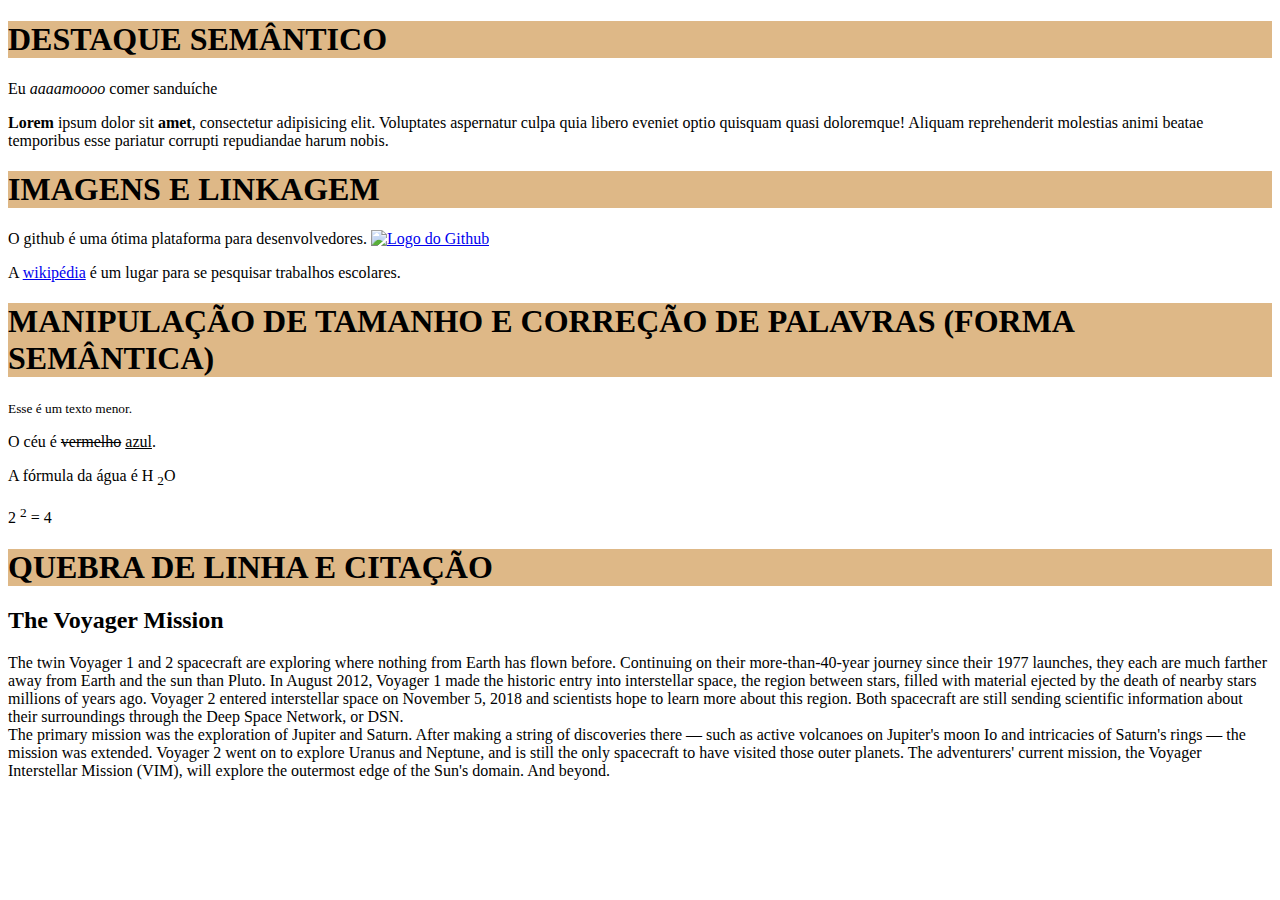
==== secao_HTML/HTMLTagsForText.html @ a14c4873 "..." ====
<!DOCTYPE html>
<html lang="pt-BR">
    <head>
        <meta charset="utf-8">
        <meta name="viewport" , content="width=device-width , initial-scale"=1.0>
    </head>
    <body>
        <h1 style="background: burlywood;">DESTAQUE SEMÂNTICO</h1> <!--every HTML tag can receive an attribute-->
            <p>
                Eu <em>aaaamoooo</em> comer sanduíche
            </p>
            <p><b>Lorem</b> ipsum dolor sit <strong>amet</strong>, consectetur adipisicing elit. 
                Voluptates aspernatur culpa quia libero eveniet optio 
                quisquam quasi doloremque! Aliquam reprehenderit molestias 
                animi beatae temporibus esse pariatur corrupti repudiandae 
                harum nobis.</p>
                <!--the strong tag is used for semantics, for text readers used by
                disabled people-->
    
                <!--logic state vs physical state-->
    
                <!--the bold tag is for visual only-->
        <h1 style="background: burlywood;">IMAGENS E LINKAGEM</h1>
            <p>O github é uma ótima plataforma para desenvolvedores.
                <a href="https://github.com/" target="-blank">
                    <img src="https://upload.wikimedia.org/wikipedia/commons/c/c2/GitHub_Invertocat_Logo.svg"
                alt="Logo do Github" width="125" height="100">
                </a>
            </p>
            <p>A <a href="https://www.wikipedia.org/">wikipédia</a> é um lugar para se 
                pesquisar trabalhos escolares.</p>
        <h1 style="background: burlywood;">MANIPULAÇÃO DE TAMANHO E CORREÇÃO DE PALAVRAS (FORMA SEMÂNTICA)</h1>
            <p><small>Esse é um texto menor.</small></p>

            <p>O céu é <del>vermelho</del> <ins>azul</ins>.</p>

            <p>A fórmula da água é H <sub>2</sub>O</p>
            
            <p>2 <sup>2</sup> = 4</p>
        <h1 style="background: burlywood;">QUEBRA DE LINHA E CITAÇÃO</h1>
                <h2><b>The Voyager Mission</b></h2>    
                    <p>
                        The twin Voyager 1 and 2 spacecraft are exploring where nothing from Earth has flown before. 
                        Continuing on their more-than-40-year journey since their 1977 launches, they each are much 
                        farther away from Earth and the sun than Pluto. In August 2012, Voyager 1 made the historic 
                        entry into interstellar space, the region between stars, filled with material ejected by the 
                        death of nearby stars millions of years ago. Voyager 2 entered interstellar space on 
                        November 5, 2018 and scientists hope to learn more about this region. Both spacecraft are still 
                        sending scientific information about their surroundings through the Deep Space Network, or DSN.<br>
                        The primary mission was the exploration of Jupiter and Saturn. After making a string of 
                        discoveries there — such as active volcanoes on Jupiter's moon Io and intricacies of Saturn's rings 
                        — the mission was extended. Voyager 2 went on to explore Uranus and Neptune, and is still the 
                        only spacecraft to have visited those outer planets. The adventurers' current mission, the 
                        Voyager Interstellar Mission (VIM), will explore the outermost edge of the Sun's domain. And beyond.
                    </p>
    </body>
</html>
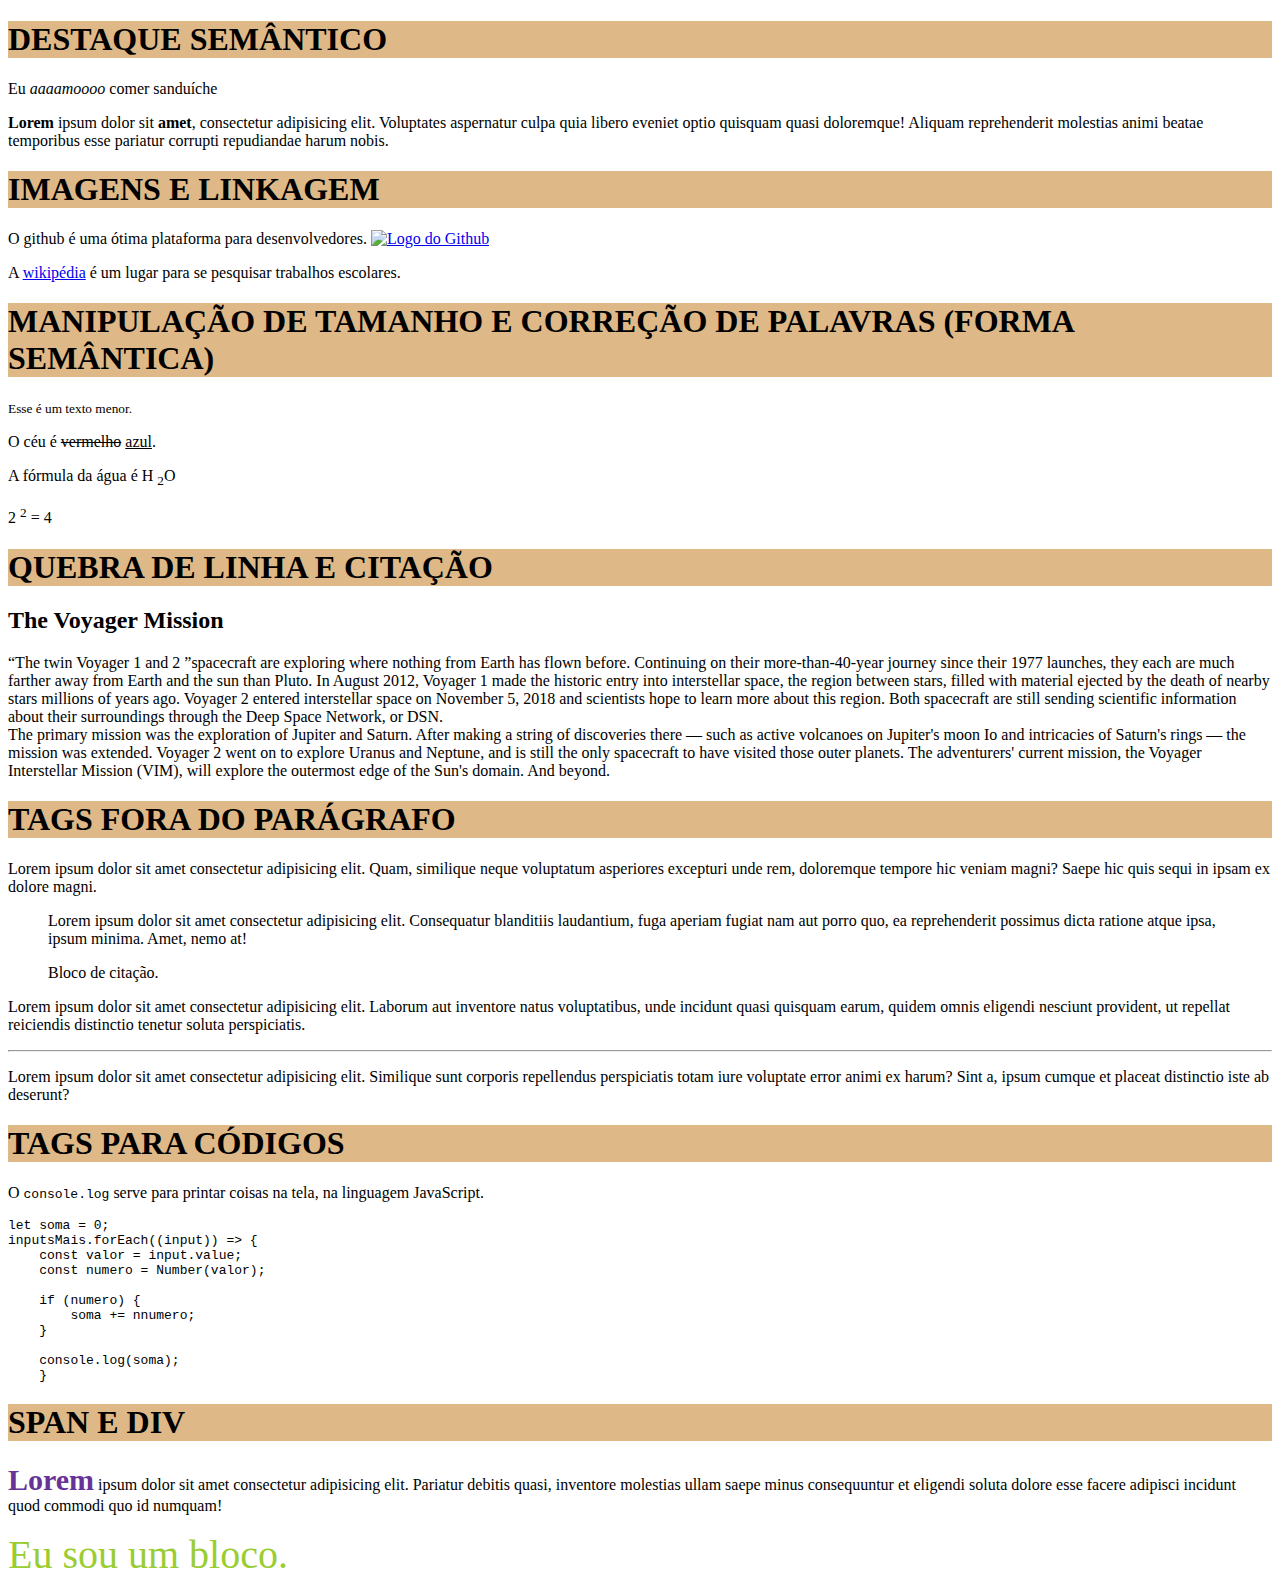
==== commit 796a6f4b: ".." ====
--- a/secao_HTML/HTMLTagsForText.html
+++ b/secao_HTML/HTMLTagsForText.html
@@ -9,6 +9,7 @@
             <p>
                 Eu <em>aaaamoooo</em> comer sanduíche
             </p>
+
             <p><b>Lorem</b> ipsum dolor sit <strong>amet</strong>, consectetur adipisicing elit. 
                 Voluptates aspernatur culpa quia libero eveniet optio 
                 quisquam quasi doloremque! Aliquam reprehenderit molestias 
@@ -37,10 +38,24 @@
             <p>A fórmula da água é H <sub>2</sub>O</p>
             
             <p>2 <sup>2</sup> = 4</p>
+
+            <!--FORMATAÇÃO STYLE-->
+
+            <style>
+                .lorem_vermelho{
+                    font-size: 30px;
+                    color: rebeccapurple;
+                }
+                #bloco {
+                    font-size: 40px;
+                    color: yellowgreen;
+                }
+            </style>
+
         <h1 style="background: burlywood;">QUEBRA DE LINHA E CITAÇÃO</h1>
                 <h2><b>The Voyager Mission</b></h2>    
                     <p>
-                        The twin Voyager 1 and 2 spacecraft are exploring where nothing from Earth has flown before. 
+                        <q>The twin Voyager 1 and 2 </q>spacecraft are exploring where nothing from Earth has flown before. 
                         Continuing on their more-than-40-year journey since their 1977 launches, they each are much 
                         farther away from Earth and the sun than Pluto. In August 2012, Voyager 1 made the historic 
                         entry into interstellar space, the region between stars, filled with material ejected by the 
@@ -53,5 +68,44 @@
                         only spacecraft to have visited those outer planets. The adventurers' current mission, the 
                         Voyager Interstellar Mission (VIM), will explore the outermost edge of the Sun's domain. And beyond.
                     </p>
+        <h1 style="background: burlywood;">TAGS FORA DO PARÁGRAFO</h1>
+                    <p>Lorem ipsum dolor sit amet consectetur adipisicing elit. Quam, similique neque voluptatum asperiores 
+                        excepturi unde rem, doloremque tempore hic veniam magni? Saepe hic quis sequi in ipsam ex dolore magni.</p>
+                    <blockquote cite="http://127.0.0.1:5500/secao_HTML/HTMLTagsForText.html">
+                        <p>Lorem ipsum dolor sit amet consectetur adipisicing elit. Consequatur blanditiis laudantium, fuga aperiam 
+                        fugiat nam aut porro quo, ea reprehenderit possimus dicta ratione atque ipsa, ipsum minima. Amet, nemo at!</p>
+                        
+                        Bloco de citação.</blockquote>
+                        <p>Lorem ipsum dolor sit amet consectetur adipisicing elit. Laborum aut inventore natus voluptatibus, unde incidunt 
+                        quasi quisquam earum, quidem omnis eligendi nesciunt provident, ut repellat reiciendis distinctio tenetur soluta perspiciatis.</p>
+                            
+                        <hr>    <!--Tag sem corpo para criar uma linha-->
+
+                        <p>Lorem ipsum dolor sit amet consectetur adipisicing elit. Similique sunt corporis repellendus perspiciatis 
+                        totam iure voluptate error animi ex harum? Sint a, ipsum cumque et placeat distinctio iste ab deserunt?</p>
+
+        <h1 style="background: burlywood;">TAGS PARA CÓDIGOS</h1>
+                    <p>O <code>console.log</code> serve para printar coisas na tela, na linguagem JavaScript.</p>
+<pre>
+<code>let soma = 0;
+inputsMais.forEach((input)) => {
+    const valor = input.value;
+    const numero = Number(valor);
+
+    if (numero) {
+        soma += nnumero;
+    }
+
+    console.log(soma);
+    } </code></pre>
+
+                <h1 style="background: burlywood;">SPAN E DIV</h1>
+                        <p><b><span class="lorem_vermelho">Lorem</span></b> ipsum dolor sit amet consectetur adipisicing elit. Pariatur 
+                        debitis quasi, inventore molestias ullam saepe minus consequuntur et 
+                        eligendi soluta dolore esse facere adipisci incidunt quod commodi quo id numquam!</p>
+
+                        <div><span id="bloco">Eu sou um bloco.</span></div>
+
+                        
     </body>
 </html>